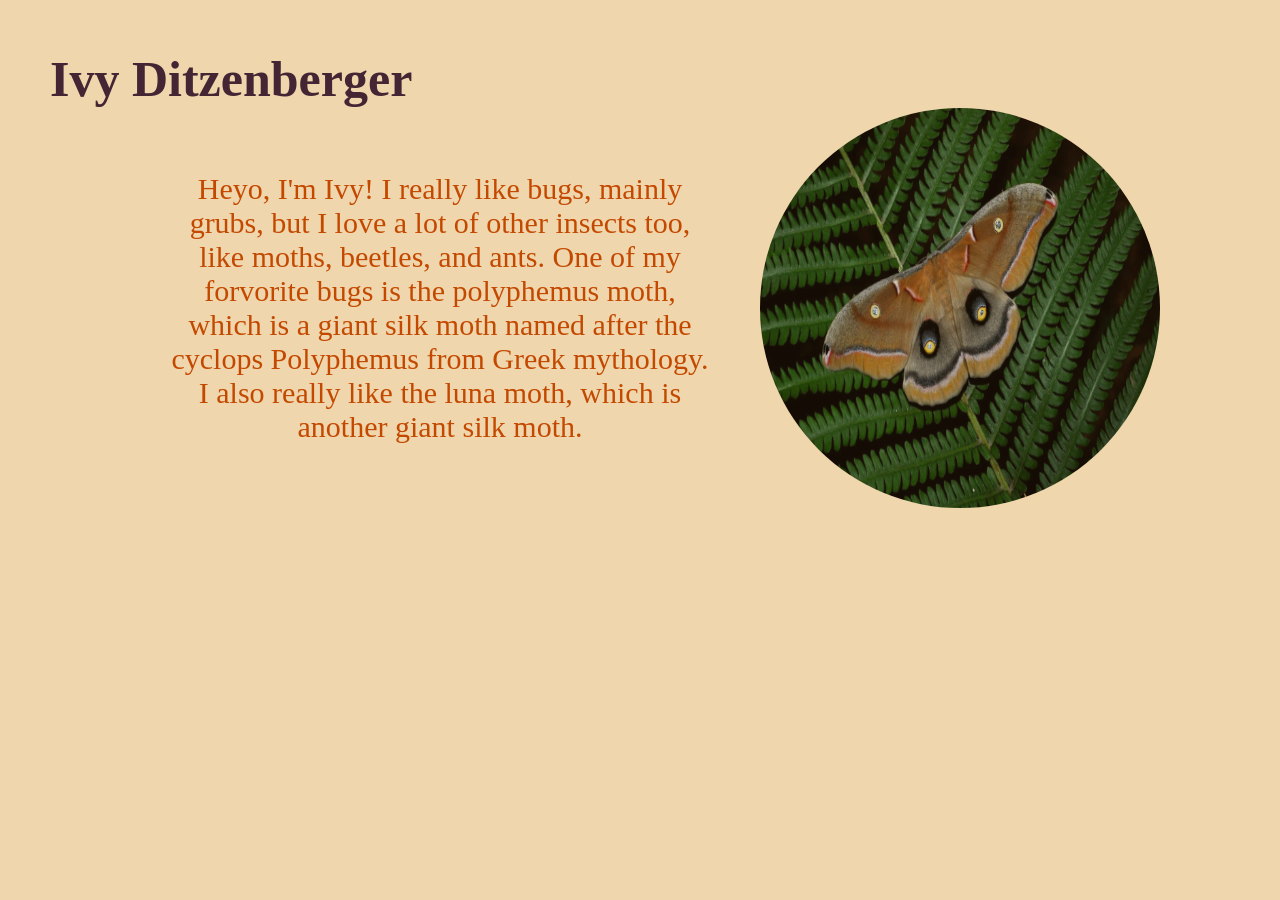
==== index.html @ 797c6c8f "fin" ====
<!doctype html>
<html lang="en">
  <head>
    <meta charset="UTF-8" />
    <meta name="viewport" content="width=device-width, initial-scale=1.0" />
    <title>Ivy Ditzenberger</title>
  </head>
  <body>
    <h1>Ivy Ditzenberger</h1>
    <div class="flex">
      <p>
        Heyo, I'm Ivy! I really like bugs, mainly grubs, but I love a lot of
        other insects too, like moths, beetles, and ants. One of my forvorite
        bugs is the polyphemus moth, which is a giant silk moth named after the
        cyclops Polyphemus from Greek mythology. I also really like the luna
        moth, which is another giant silk moth.
      </p>
      <img src="polyMoth.png" alt="I love him :)" />
    </div>
  </body>
  <link rel="stylesheet" href="style.css" />
</html>
---- style.css ----
* {
    box-sizing: border-box;
    margin: 0;
    padding: 0;
}

html {
    background-color: #efd6ac;
}

.flex {
    display: flex;
    justify-content: center;
    align-items: center;
    text-align: center;
}

h1  {
    color: #432534;
    font-size: 50px;
    padding-left: 50px;
    padding-top: 50px;
}

p {
    color: #c44900;
    font-size: 30px;
    width: 50%;
    padding: 50px;
}

img {
    border-radius: 50%;
    height: 400px;
    width: 400px;
}
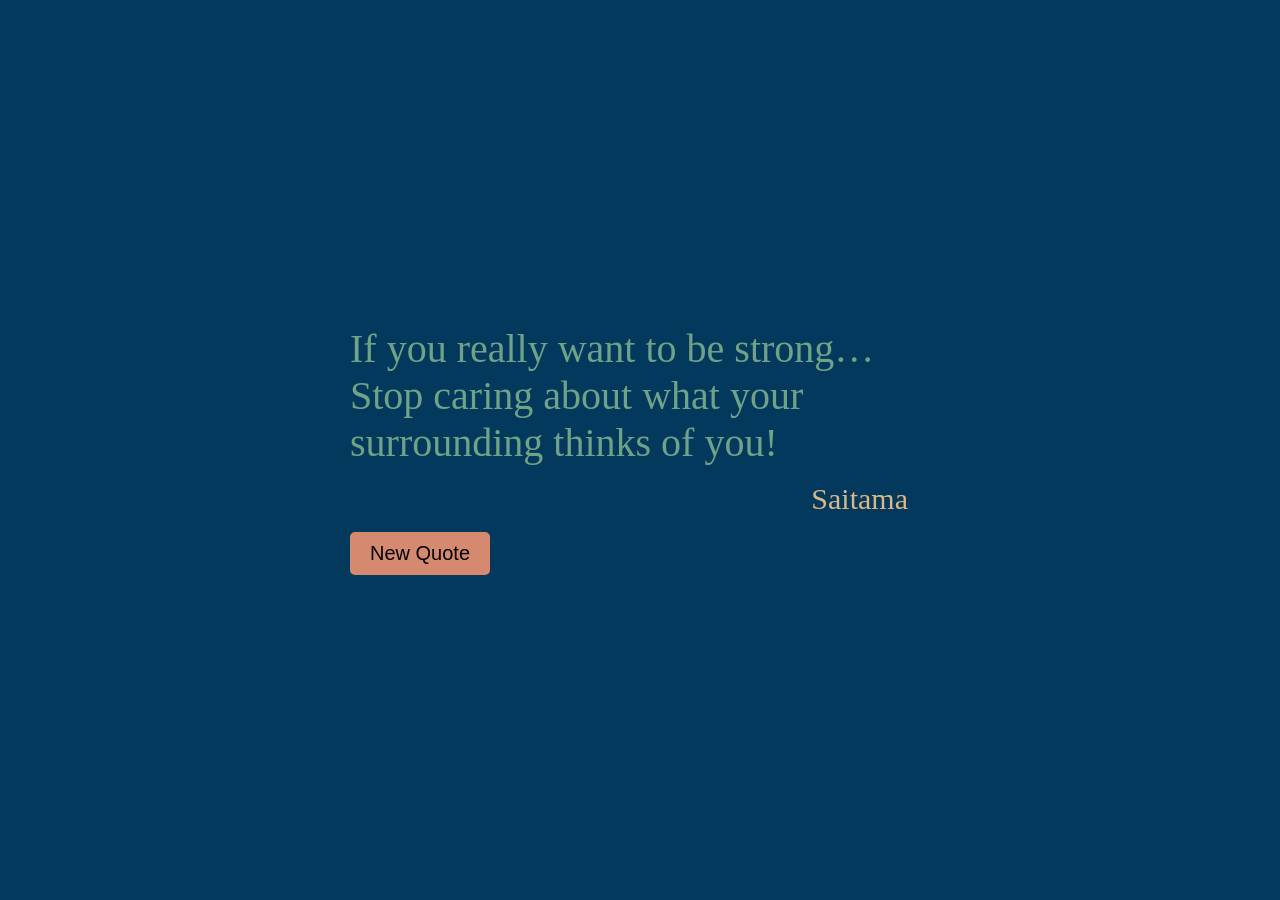
==== commit b5752a3b: "fin" ====
--- a/index.html
+++ b/index.html
@@ -3,20 +3,19 @@
   <head>
     <meta charset="UTF-8" />
     <meta name="viewport" content="width=device-width, initial-scale=1.0" />
-    <title>Ivy Ditzenberger</title>
+    <title>quotes</title>
   </head>
   <body>
-    <h1>Ivy Ditzenberger</h1>
-    <div class="flex">
-      <p>
-        Heyo, I'm Ivy! I really like bugs, mainly grubs, but I love a lot of
-        other insects too, like moths, beetles, and ants. One of my forvorite
-        bugs is the polyphemus moth, which is a giant silk moth named after the
-        cyclops Polyphemus from Greek mythology. I also really like the luna
-        moth, which is another giant silk moth.
-      </p>
-      <img src="polyMoth.png" alt="I love him :)" />
+    <div id="quoteCon">
+      <p id="quote"></p>
+      <p id="author"></p>
+      <button id="newQuote">New Quote</button>
     </div>
   </body>
-  <link rel="stylesheet" href="style.css" />
+  <link
+    rel="stylesheet"
+    href="
+  styles/style.css"
+  />
+  <script src="js/quotes.js"></script>
 </html>
--- a/styles/style.css
+++ b/styles/style.css
@@ -0,0 +1,43 @@
+* {
+ margin: 0;
+ padding: 0;
+ box-sizing: border-box;
+}
+html, body {
+ height: 100%
+}
+h1, h2, h3, h4, h5, h6, p {
+ margin-bottom: 16px
+}
+
+body {
+    padding-left: 350px;
+    display: flex;
+    flex-direction: column;
+    align-items: center;
+    justify-content: center;
+    background-color: #04395E;
+}
+
+#quote{
+    font-size: 40px;
+    width: 60%;
+    color: #70A288;
+}
+
+#author{
+    font-size: 30px;
+    width: 60%;
+    text-align: right;
+    color: #DAB785;
+}
+
+#newQuote{
+    font-size: 20px;
+    padding: 10px 20px;
+    background-color: #F2F2F2;
+    border: none;
+    border-radius: 5px;
+    cursor: pointer;
+    background-color: #D5896F;
+}
